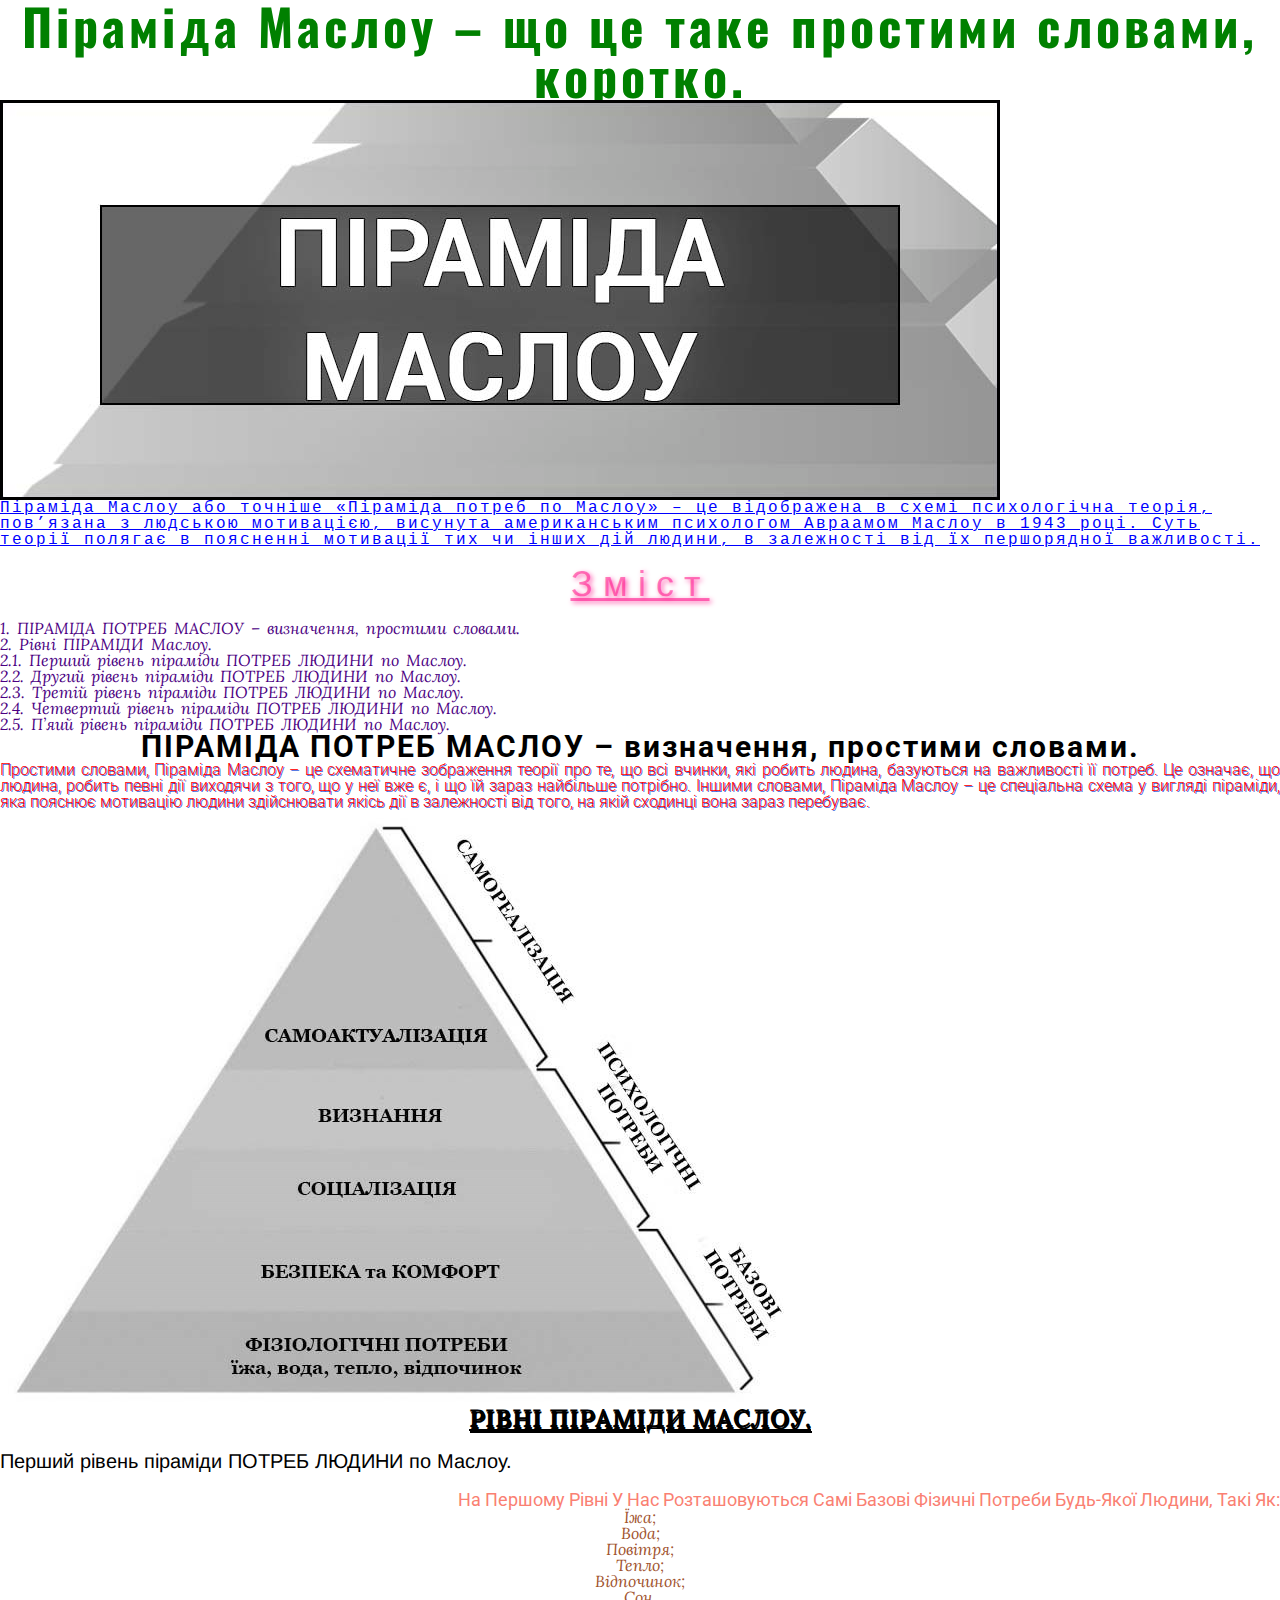
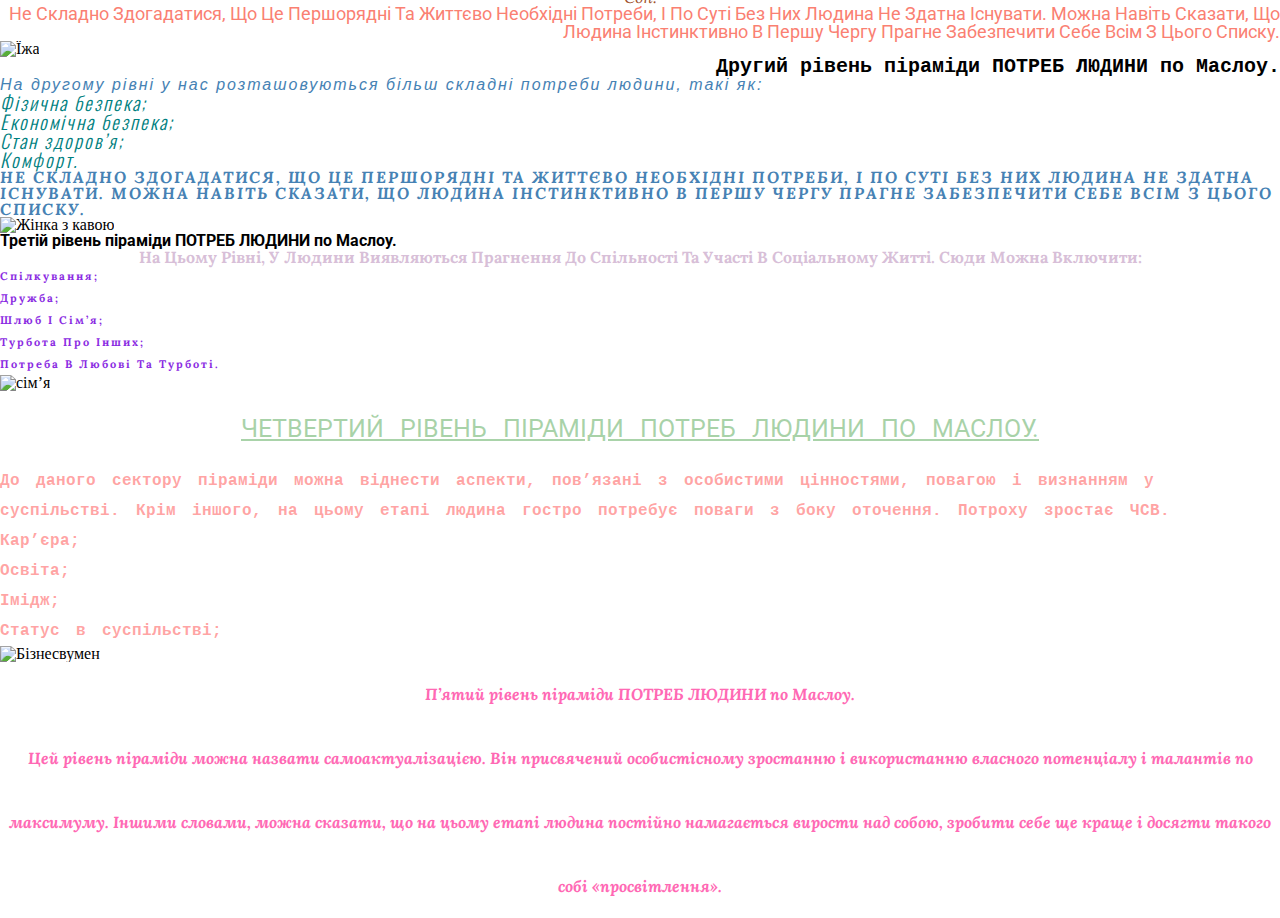
==== lesson_4_hw/lesson_4_homework.html @ 3d556bdd "Add files via upload" ====
<!DOCTYPE html>
<html lang="zxx">
<head>
   <meta charset="UTF-8">
   <meta name="viewport" content="width=device-width, initial-scale=1.0">
   <link rel="stylesheet" href="css/style.css">
   <title>Домашня робота №4</title>
</head>
<body>
   <h1 class="title">Піраміда Маслоу – що це таке простими словами, коротко.</h1>
   <img class="image__1 img" src="img/image_1.jpg" alt="Заглавна картинка" />
   <div class="title_2">
      Піраміда Маслоу або точніше «Піраміда потреб по Маслоу» – це відображена в схемі психологічна теорія, пов’язана з людською мотивацією, висунута американським психологом Авраамом Маслоу в 1943 році. Суть теорії полягає в поясненні мотивації тих чи інших дій людини, в залежності від їх першорядної важливості.
   </div>
   <div class="content">
      <h2 class="content_title">Зміст</h2>
      <ol class="content_list">
         <li><a href="#1">1. ПІРАМІДА ПОТРЕБ МАСЛОУ – визначення, простими словами.</a></li>
         <li>
            <a href="#2">2. Рівні ПІРАМІДИ Маслоу.</a>
            <ul>
               <li><a href="#2.1">2.1. Перший рівень піраміди ПОТРЕБ ЛЮДИНИ по Маслоу.</a></li>
               <li><a href="#2.2">2.2. Другий рівень піраміди ПОТРЕБ ЛЮДИНИ по Маслоу.</a></li>
               <li><a href="#2.3">2.3. Третій рівень піраміди ПОТРЕБ ЛЮДИНИ по Маслоу.</a></li>
               <li><a href="#2.4">2.4. Четвертий рівень піраміди ПОТРЕБ ЛЮДИНИ по Маслоу.</a></li>
               <li><a href="#2.5">2.5. П’яий рівень піраміди ПОТРЕБ ЛЮДИНИ по Маслоу.</a></li>
            </ul>
         </li>
      </ol>
   </div>
   <div class="meaning">
      <h2 class="meaning_title">
         <span id="1">ПІРАМІДА ПОТРЕБ МАСЛОУ – визначення, простими словами.</span>
      </h2>
      <div class="meaning_text text">
         Простими словами, Піраміда Маслоу – це схематичне зображення теорії про те, що всі вчинки, які робить людина, базуються на важливості її потреб. Це означає, що людина, робить певні дії виходячи з того, що у неї вже є, і що їй зараз найбільше потрібно. Іншими словами, Піраміда Маслоу – це спеціальна схема у вигляді піраміди, яка пояснює мотивацію людини здійснювати якісь дії в залежності від того, на якій сходинці вона зараз перебуває.
      </div>
      <img src="img/Piramida_maslou_01.jpg" alt="Рівні піраміди" />
   </div>
   <div class="levels">
      <h2 class="level_title">
         <span id="2">Рівні ПІРАМІДИ Маслоу.</span>
      </h2>
      <div class="level_first">
         <h2 class="level_first_title">
            <span id="2.1">Перший рівень піраміди ПОТРЕБ ЛЮДИНИ по Маслоу.</span>
         </h2>
         <div class="level_first_text">
            <p>На першому рівні у нас розташовуються самі базові фізичні потреби будь-якої людини, такі як:</p>
            <ul class="level_first_text_list">
               <li>Їжа;</li>
               <li>Вода;</li>
               <li>Повітря;</li>
               <li>Тепло;</li>
               <li>Відпочинок;</li>
               <li>Сон.</li>
            </ul>
            <p>
               Не складно здогадатися, що це першорядні та життєво необхідні потреби, і по суті без них людина не здатна існувати. Можна навіть сказати, що людина інстинктивно в першу чергу прагне забезпечити себе всім з цього списку.
            </p>
            <img class="image__2 img" src="/img/Piramida_maslou_02.jpg" alt="Їжа" />
         </div>
      </div>
      <div class="level_two">
         <h2 class="level_two_title">
            <span id="2.2">Другий рівень піраміди ПОТРЕБ ЛЮДИНИ по Маслоу.</span> 
         </h2>
         <div class="level_two_text">
            На другому рівні у нас розташовуються більш складні потреби людини, такі як:
            <ul class="level_two_text_list">
               <li>Фізична безпека;</li>
               <li>Економічна безпека;</li>
               <li>Стан здоров’я;</li>
               <li>Комфорт.</li>
            </ul>
            <p>
               Не складно здогадатися, що це першорядні та життєво необхідні потреби, і по суті без них людина не здатна існувати. Можна навіть сказати, що людина інстинктивно в першу чергу прагне забезпечити себе всім з цього списку.
            </p>
         </div>
         <img class="image__3 img" src="/img/Piramida_maslou_03.jpg" alt="Жінка з кавою">
      </div>
      <div class="level_three">
         <h2 class="level_three_title">
            <span id="2.3">Третій рівень піраміди ПОТРЕБ ЛЮДИНИ по Маслоу.</span>
         </h2>
         <div class="level_three_text">
            На цьому рівні, у людини виявляються прагнення до спільності та участі в соціальному житті. Сюди можна включити:
            <ul class="level_three_text_list">
               <li>Спілкування;</li>
               <li>Дружба;</li>
               <li>Шлюб і сім’я;</li>
               <li>Турбота про інших;</li>
               <li>Потреба в любові та турботі.</li>
            </ul>
         </div>
         <img class="image__4 img" src="/img/Piramida_maslou_04.jpg" alt="сім’я">
      </div>
      <div class="level_four">
         <h2 class="level_four_title">
            <span id="2.4">Четвертий рівень піраміди ПОТРЕБ ЛЮДИНИ по Маслоу.</span>
         </h2>
         <div class="level_four_text">
            До даного сектору піраміди можна віднести аспекти, пов’язані з особистими цінностями, повагою і визнанням у суспільстві. Крім іншого, на цьому етапі людина гостро потребує поваги з боку оточення. Потроху зростає <a target="_blank" href="https://termin.in.ua/chsv/">ЧСВ</a>.
            <ul class="level_four_text_list">
               <li>Кар’єра;</li>
               <li>Освіта;</li>
               <li>Імідж;</li>
               <li>Статус в суспільстві;</li>
            </ul>
         </div>
         <img class="image__5 img" src="/img/Piramida_maslou_05.jpg" alt="Бізнесвумен">
      </div>
      <div class="level_five">
         <h2 class="level_five_title">
            <span id="2.5">П’ятий рівень піраміди ПОТРЕБ ЛЮДИНИ по Маслоу.</span>
         </h2>
         <div class="level_five_text">
            Цей рівень піраміди можна назвати самоактуалізацією. Він присвячений особистісному зростанню і використанню власного потенціалу і талантів по максимуму. Іншими словами, можна сказати, що на цьому етапі людина постійно намагається вирости над собою, зробити себе ще краще і досягти такого собі «просвітлення».
         </div>
      </div>
   </div>
</body>
</html>
---- lesson_4_hw/css/style.css ----
/*       RESET       */
@import url("reset.css");

/* Шрифт: Oswald */
@import url('https://fonts.googleapis.com/css2?family=Oswald:wght@300;400;700&display=swap');
/* Шрифт: Robooto */
@import url('https://fonts.googleapis.com/css2?family=Roboto:wght@300;400;700&display=swap');
/* Шрифт: Lora */
@import url('https://fonts.googleapis.com/css2?family=Lora:ital,wght@0,400;0,700;1,400&display=swap');
/* Шрифт: Cousine_normal */
@font-face {
   font-family: 'Cousine';
   src: url('../fonts/Cousine-Regular.woff2') format('woff2'),
       url('../fonts/Cousine-Regular.woff') format('woff');
   font-weight: normal;
   font-style: normal;
   font-display: swap;
}
/* Шрифт: Cousine_bold */
@font-face {
   font-family: 'Cousine';
   src: url('../fonts/Cousine-Bold.woff2') format('woff2'),
       url('../fonts/Cousine-Bold.woff') format('woff');
   font-weight: bold;
   font-style: normal;
   font-display: swap;
}
/* Шрифт: Arimo_normal */
@font-face {
   font-family: 'Arimo';
   src: url('../fonts/Arimo-Regular.woff2') format('woff2'),
       url('../fonts/Arimo-Regular.woff') format('woff');
   font-weight: normal;
   font-style: normal;
   font-display: swap;
}

.title {
   font-family: Oswald;
   font-weight: bold;
   font-size: 50px;
   color: green;
   text-align: center;
   letter-spacing: 4px;
}
.title_2 {
   font-family: Cousine;
   color: blue;
   letter-spacing: 2px;
   text-decoration: underline;
}
.content_title {
   font-family: Arimo;
   font-size: 36px;
   line-height: 2;
   text-align: center;
   letter-spacing: 10px;
   color: rgba(255, 0, 128, 0.521);
   text-decoration: underline;
   text-shadow: 2px 2px 5px hotpink;
}
.content_list {
   font-family: lora;
   font-style: italic; 
   color: indigo; 
   word-spacing: 3px;
}
.meaning_title {
   font-family: Roboto;
   font-weight: bold;
   text-align: center;
   font-size: 30px;
   letter-spacing: 2px;
}
.meaning_text {
   font-family: roboto;
   color: red;
   font-weight: 300;
   text-align: justify;
   text-shadow: 1px 1px royalblue;
}
.level_title {
   font-family: Lora;
   font-weight: 700;
   text-align: center;
   font-size: 25px;
   text-shadow: 1px 2px #000;
   text-decoration: underline;
   text-transform: uppercase;
}
.level_first_title {
   font-family: Arimo;
   font-size: 20px;
   line-height: 3;
   white-space: nowrap;
}
.level_first_text p {
   text-transform: capitalize;
   text-align: right;
   font-family: roboto;
   font-size: 18px;
   color: salmon;
}
.level_first_text > ul {
   color: sienna;
   font-family: lora;
   font-style: italic;
   text-align: center;
}
.level_two_title {
   text-align: end;
   font-family: Cousine;
   font-weight: bold;
   font-size: 20px;
}
.level_two_text {
   font-family: arial;
   font-weight: 300;
   color: steelblue;
   font-style: italic;
   letter-spacing: 2px;
}
.level_two_text > ul {
   font-family: oswald;
   font-size: 19px;
   font-weight: 300;
   color: teal;
}
.level_two_text p {
   font-family: lora;
   font-weight: 700;
   text-transform: uppercase;
}
.level_three_title {
   font-family: roboto;
   font-weight: 700;
   text-shadow: hoff voff blur #000;
}
.level_three_text {
   font-family: Lora;
   font-weight: 700;
   color: thistle;
   text-align: center;
   text-transform: capitalize;
}
.level_three_text li {
   text-align: left;
   line-height: 2;
   font-size: 11px;
   color: blueviolet;
   letter-spacing: 2px;
}
.level_four_title {
   font-family: roboto;
   text-decoration: underline;
   text-transform: uppercase;
   text-align: center;
   font-size: 25px;
   line-height: 3;
   word-spacing: 10px;
   color: rgba(93, 172, 93, 0.534);
}
.level_four_text {
   color: rgba(255, 124, 124, 0.699);
   font-family: cousine;
   font-weight: 700;
   word-spacing: 6px;
   line-height:30px;
}
.level_five_title,
.level_five_text {
   font-family: Lora;
   font-style: italic;
   font-weight: 700;
   text-align: center;
   color: hotpink;
   line-height: 4;
}
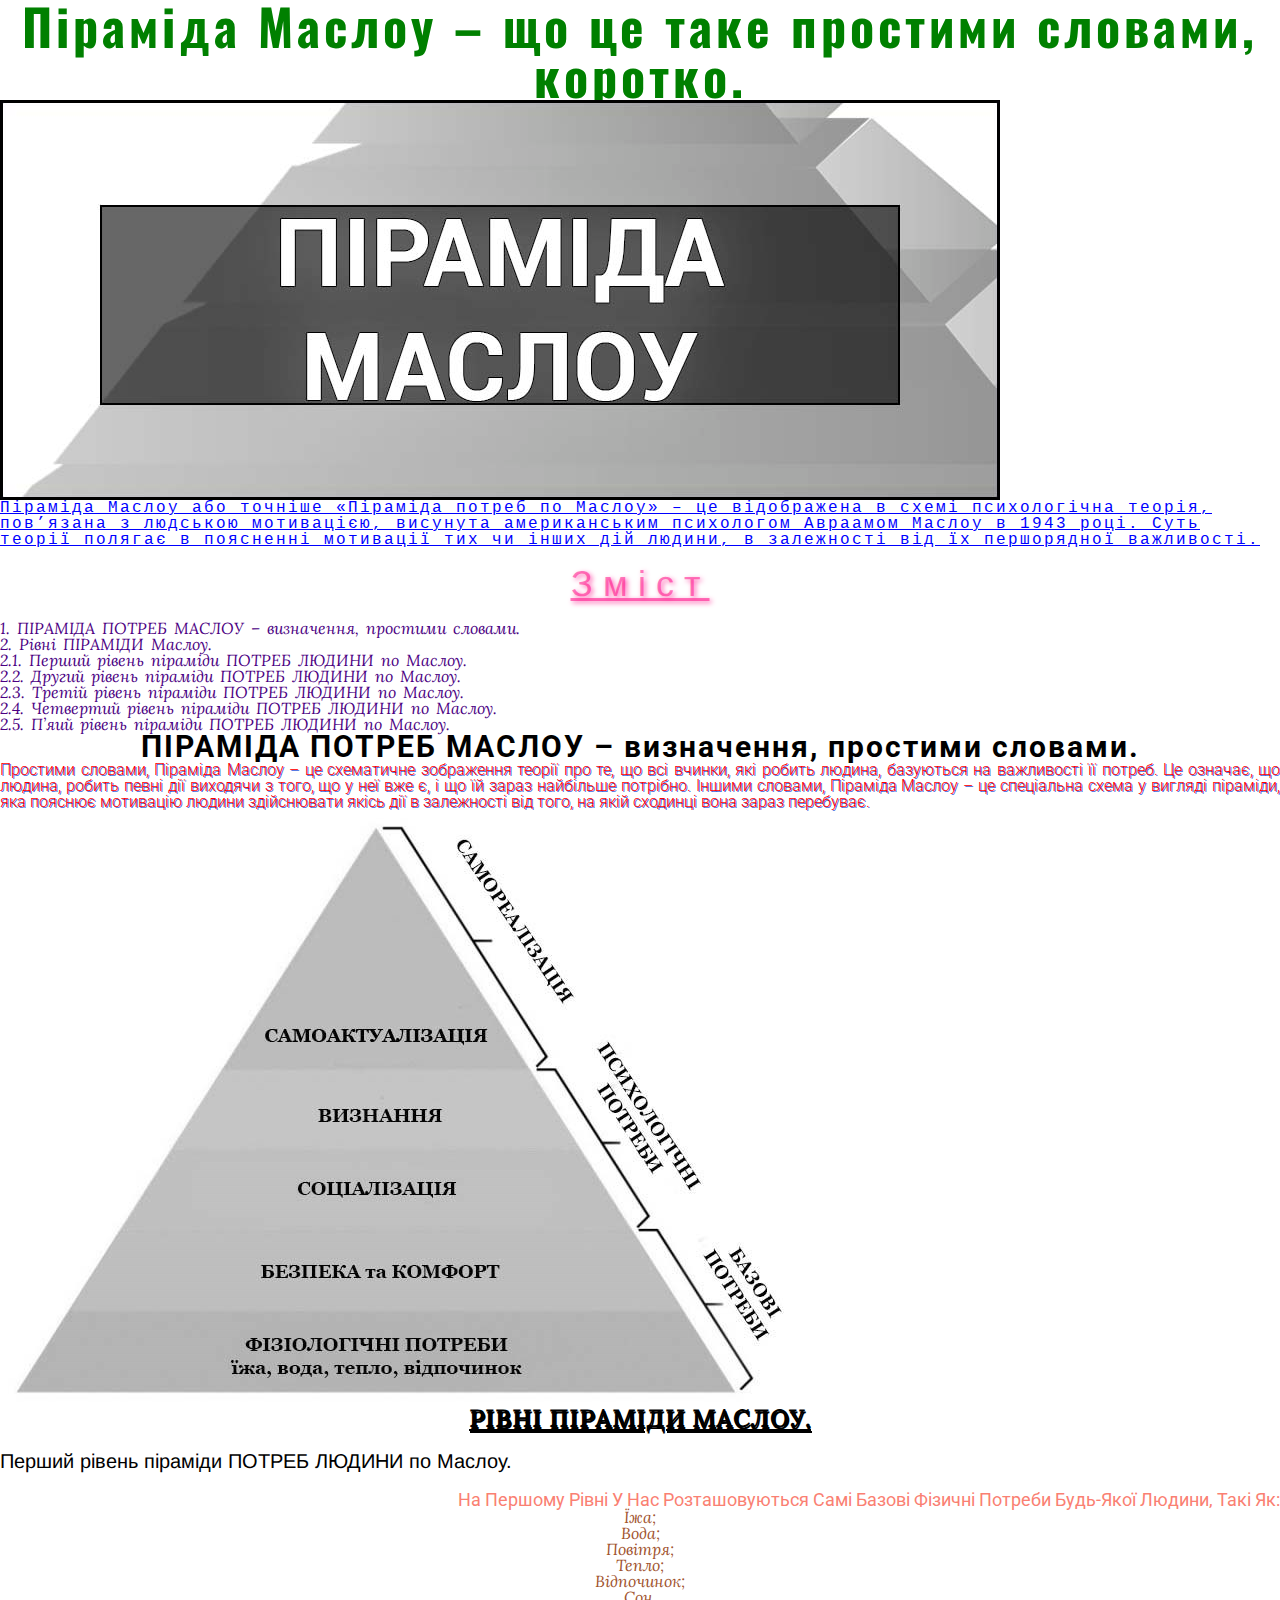
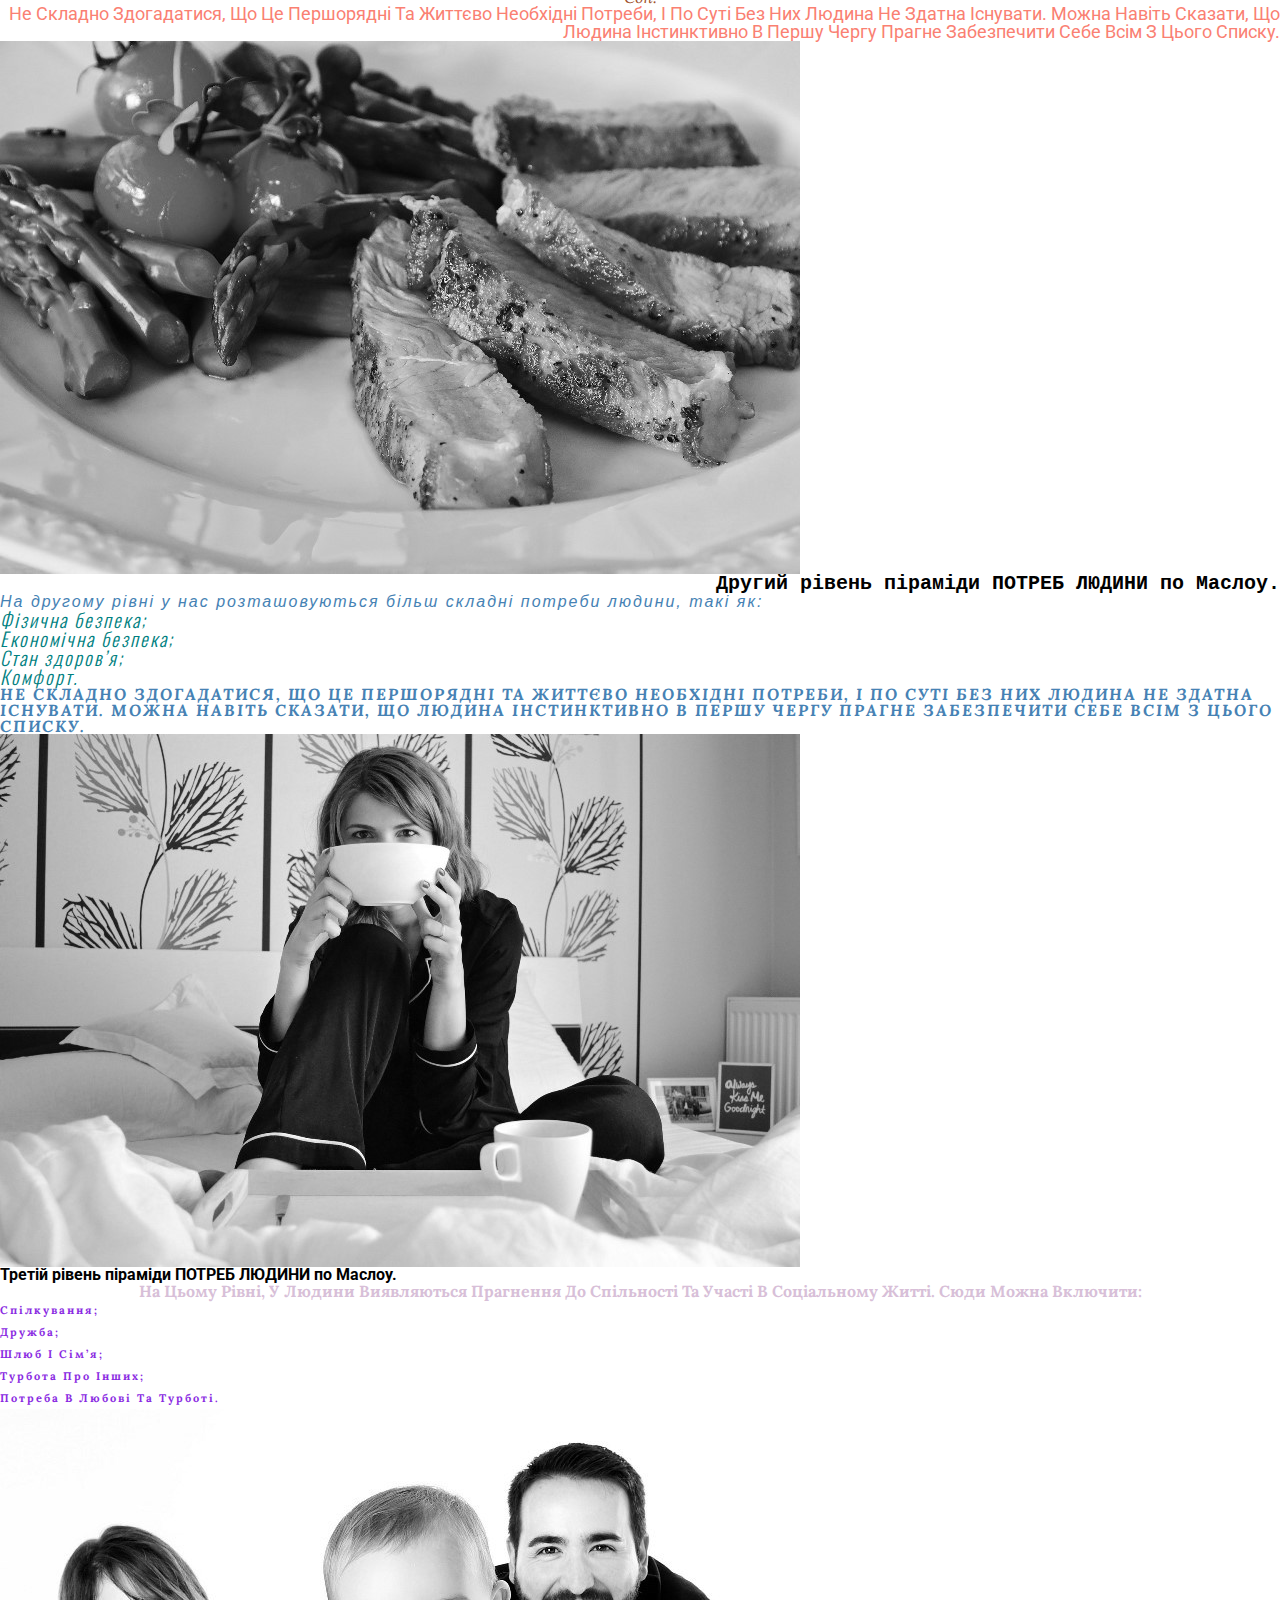
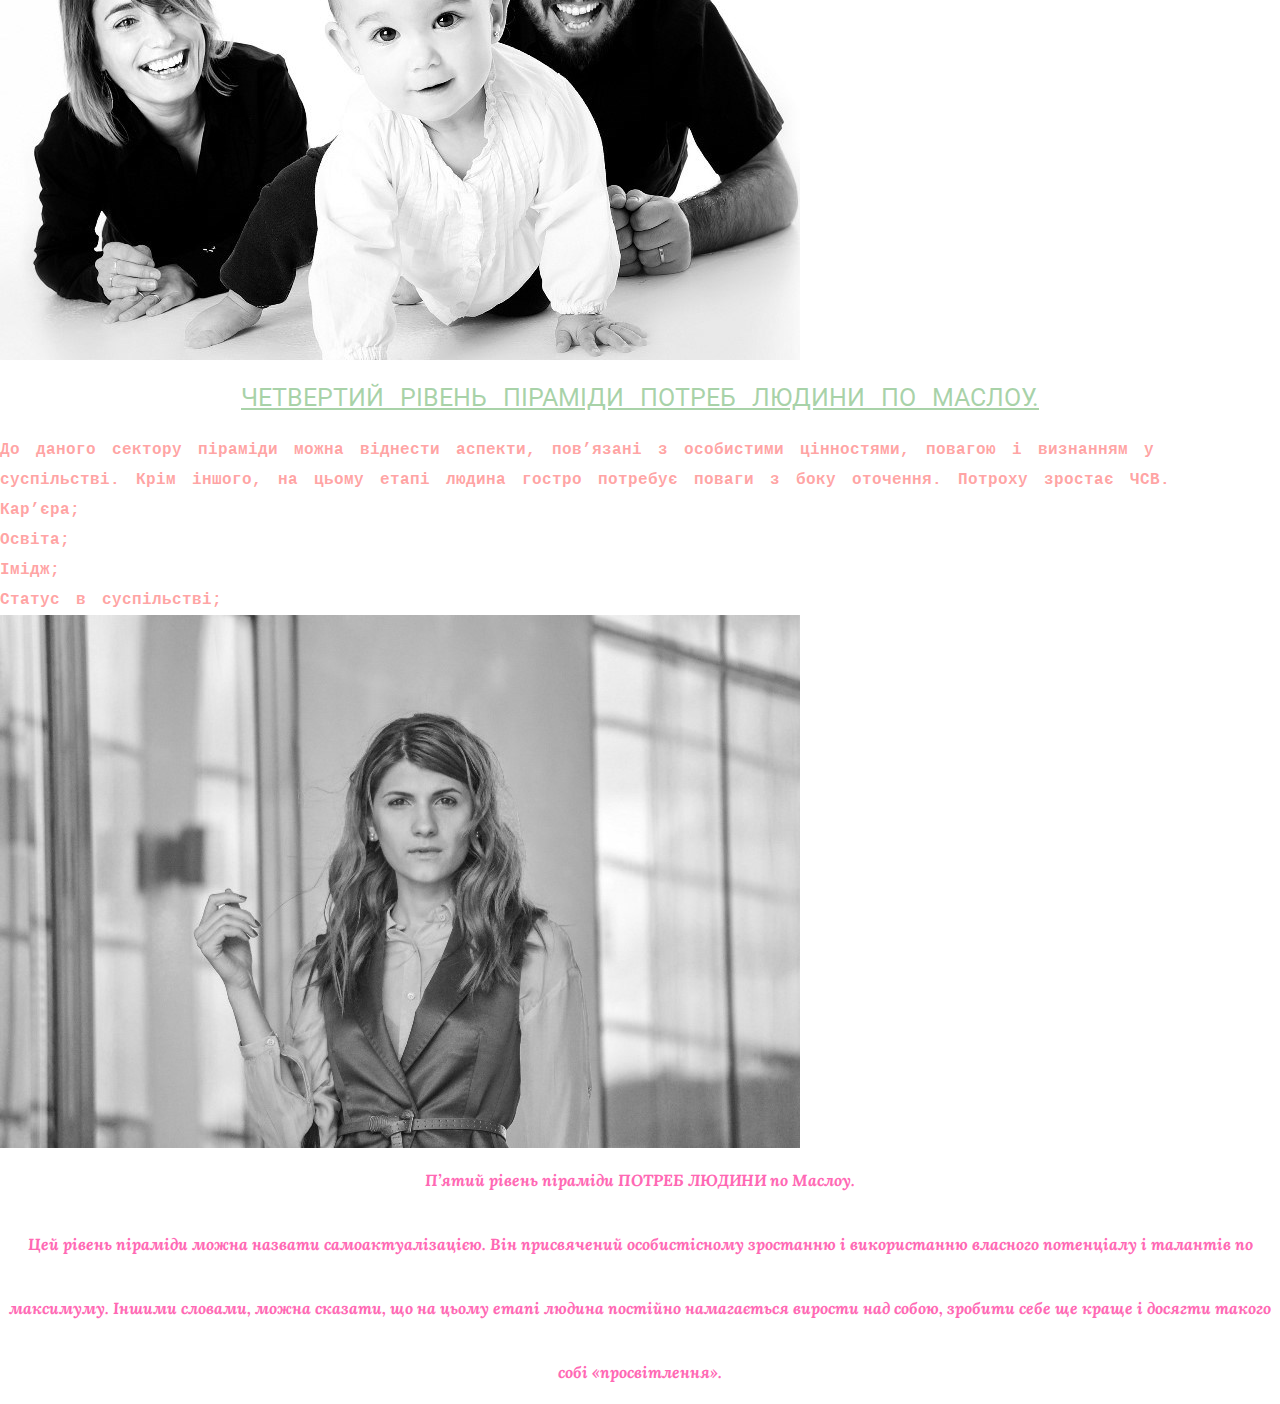
==== commit 62f8e390: "Add files via upload" ====
--- a/lesson_4_hw/lesson_4_homework.html
+++ b/lesson_4_hw/lesson_4_homework.html
@@ -58,7 +58,7 @@
             <p>
                Не складно здогадатися, що це першорядні та життєво необхідні потреби, і по суті без них людина не здатна існувати. Можна навіть сказати, що людина інстинктивно в першу чергу прагне забезпечити себе всім з цього списку.
             </p>
-            <img class="image__2 img" src="/img/Piramida_maslou_02.jpg" alt="Їжа" />
+            <img class="image__2 img" src="img/Piramida_maslou_02.jpg" alt="Їжа" />
          </div>
       </div>
       <div class="level_two">
@@ -77,7 +77,7 @@
                Не складно здогадатися, що це першорядні та життєво необхідні потреби, і по суті без них людина не здатна існувати. Можна навіть сказати, що людина інстинктивно в першу чергу прагне забезпечити себе всім з цього списку.
             </p>
          </div>
-         <img class="image__3 img" src="/img/Piramida_maslou_03.jpg" alt="Жінка з кавою">
+         <img class="image__3 img" src="img/Piramida_maslou_03.jpg" alt="Жінка з кавою">
       </div>
       <div class="level_three">
          <h2 class="level_three_title">
@@ -93,7 +93,7 @@
                <li>Потреба в любові та турботі.</li>
             </ul>
          </div>
-         <img class="image__4 img" src="/img/Piramida_maslou_04.jpg" alt="сім’я">
+         <img class="image__4 img" src="img/Piramida_maslou_04.jpg" alt="сім’я">
       </div>
       <div class="level_four">
          <h2 class="level_four_title">
@@ -108,7 +108,7 @@
                <li>Статус в суспільстві;</li>
             </ul>
          </div>
-         <img class="image__5 img" src="/img/Piramida_maslou_05.jpg" alt="Бізнесвумен">
+         <img class="image__5 img" src="img/Piramida_maslou_05.jpg" alt="Бізнесвумен">
       </div>
       <div class="level_five">
          <h2 class="level_five_title">
